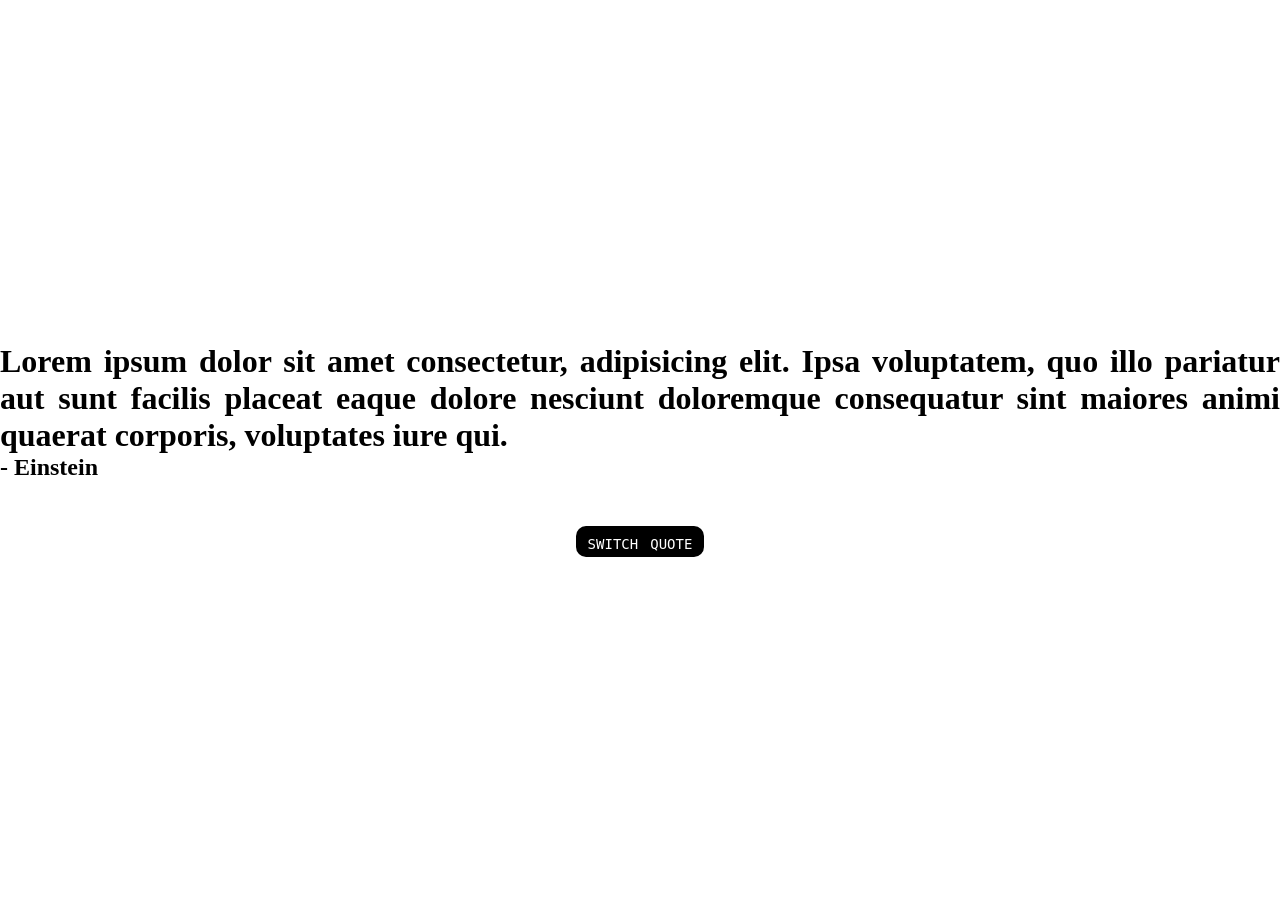
==== randomQuote/index.html @ 65e44c15 "Aprendendo a usar listas" ====
<!DOCTYPE html>
<html lang="pt-br">
<head>
    <meta charset="UTF-8">
    <meta name="viewport" content="width=device-width, initial-scale=1.0">
    <link rel="stylesheet" href="style.css">
    <title>Random Quote</title>
</head>
<body>
    <main>
        <div class="content">
            <h1 id="quote">Lorem ipsum dolor sit amet consectetur, adipisicing elit. Ipsa voluptatem, quo illo pariatur aut sunt facilis placeat eaque dolore nesciunt doloremque consequatur sint maiores animi quaerat corporis, voluptates iure qui.</h1>
            <h2 id="name">- Einstein</h2>
        </div>
        <button class="btn" id="btnExecute">switch quote</button>
    </main>
</body>
<script src="script.js"></script>
</html>
---- randomQuote/style.css ----
* {
    margin: 0;
    padding: 0;
}

main {
    display: flex;
    flex-direction: column;
    justify-content: center;
    align-items: center;
    gap: 5%;

    width: 100vw;
    height: 100vh;
}

.content {
    display: flex;
    flex-direction: column;
    justify-content: center;
    align-items: start;
    gap: 20%;

    min-width: 50%;

    text-align: justify;
}

.btn {
    font-variant: small-caps;
    font-family: monospace;
    font-size: x-large;

    background: black;
    color: white;

    border: transparent;
    border-radius: 10px;

    padding: 0.25%;

    width: 10%;
}

h1 {
    max-width: 100%;
}
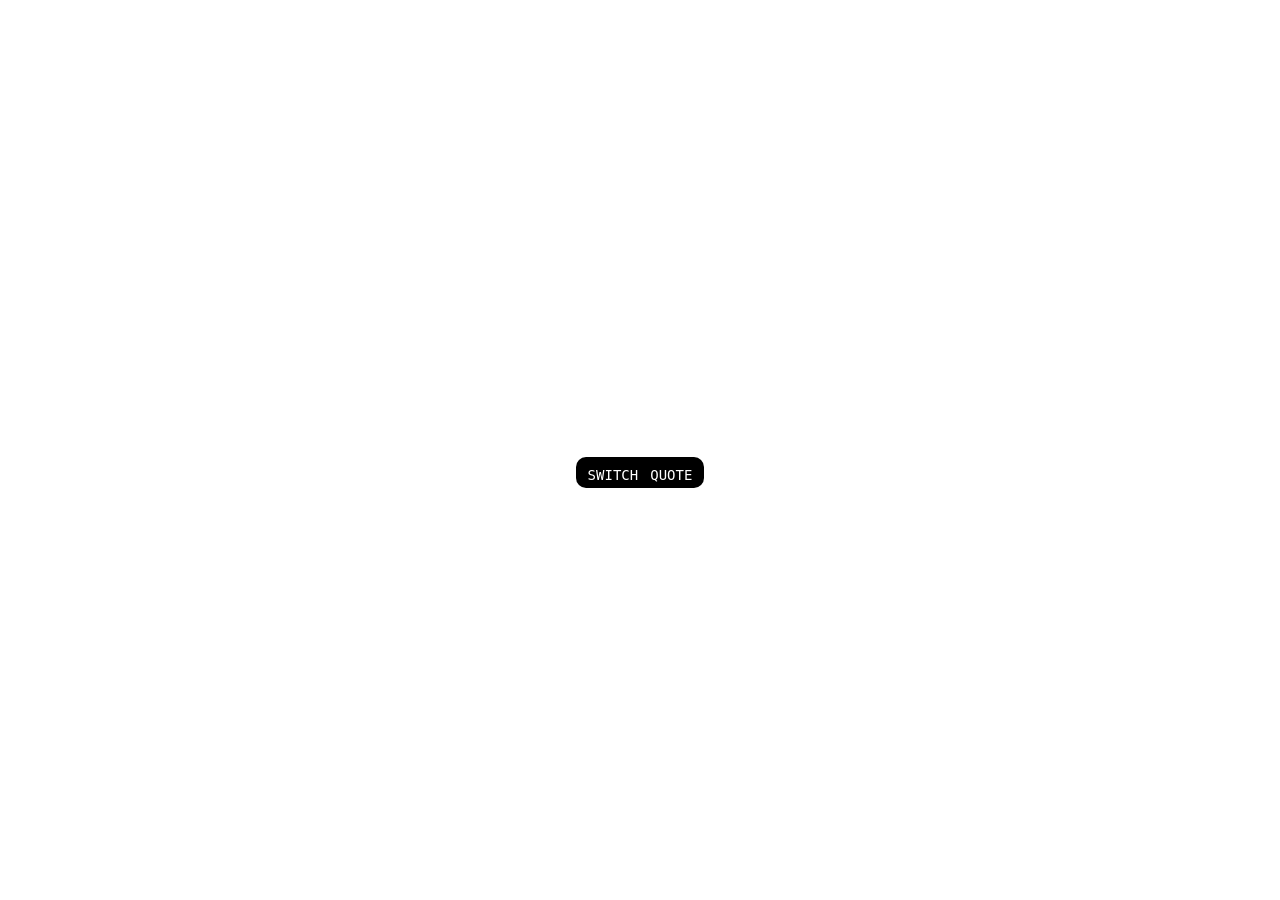
==== commit 99f7f7a9: "Concertos" ====
--- a/randomQuote/index.html
+++ b/randomQuote/index.html
@@ -9,8 +9,8 @@
 <body>
     <main>
         <div class="content">
-            <h1 id="quote">Lorem ipsum dolor sit amet consectetur, adipisicing elit. Ipsa voluptatem, quo illo pariatur aut sunt facilis placeat eaque dolore nesciunt doloremque consequatur sint maiores animi quaerat corporis, voluptates iure qui.</h1>
-            <h2 id="name">- Einstein</h2>
+            <h1 id="quote"></h1>
+            <h2 id="name"></h2>
         </div>
         <button class="btn" id="btnExecute">switch quote</button>
     </main>
